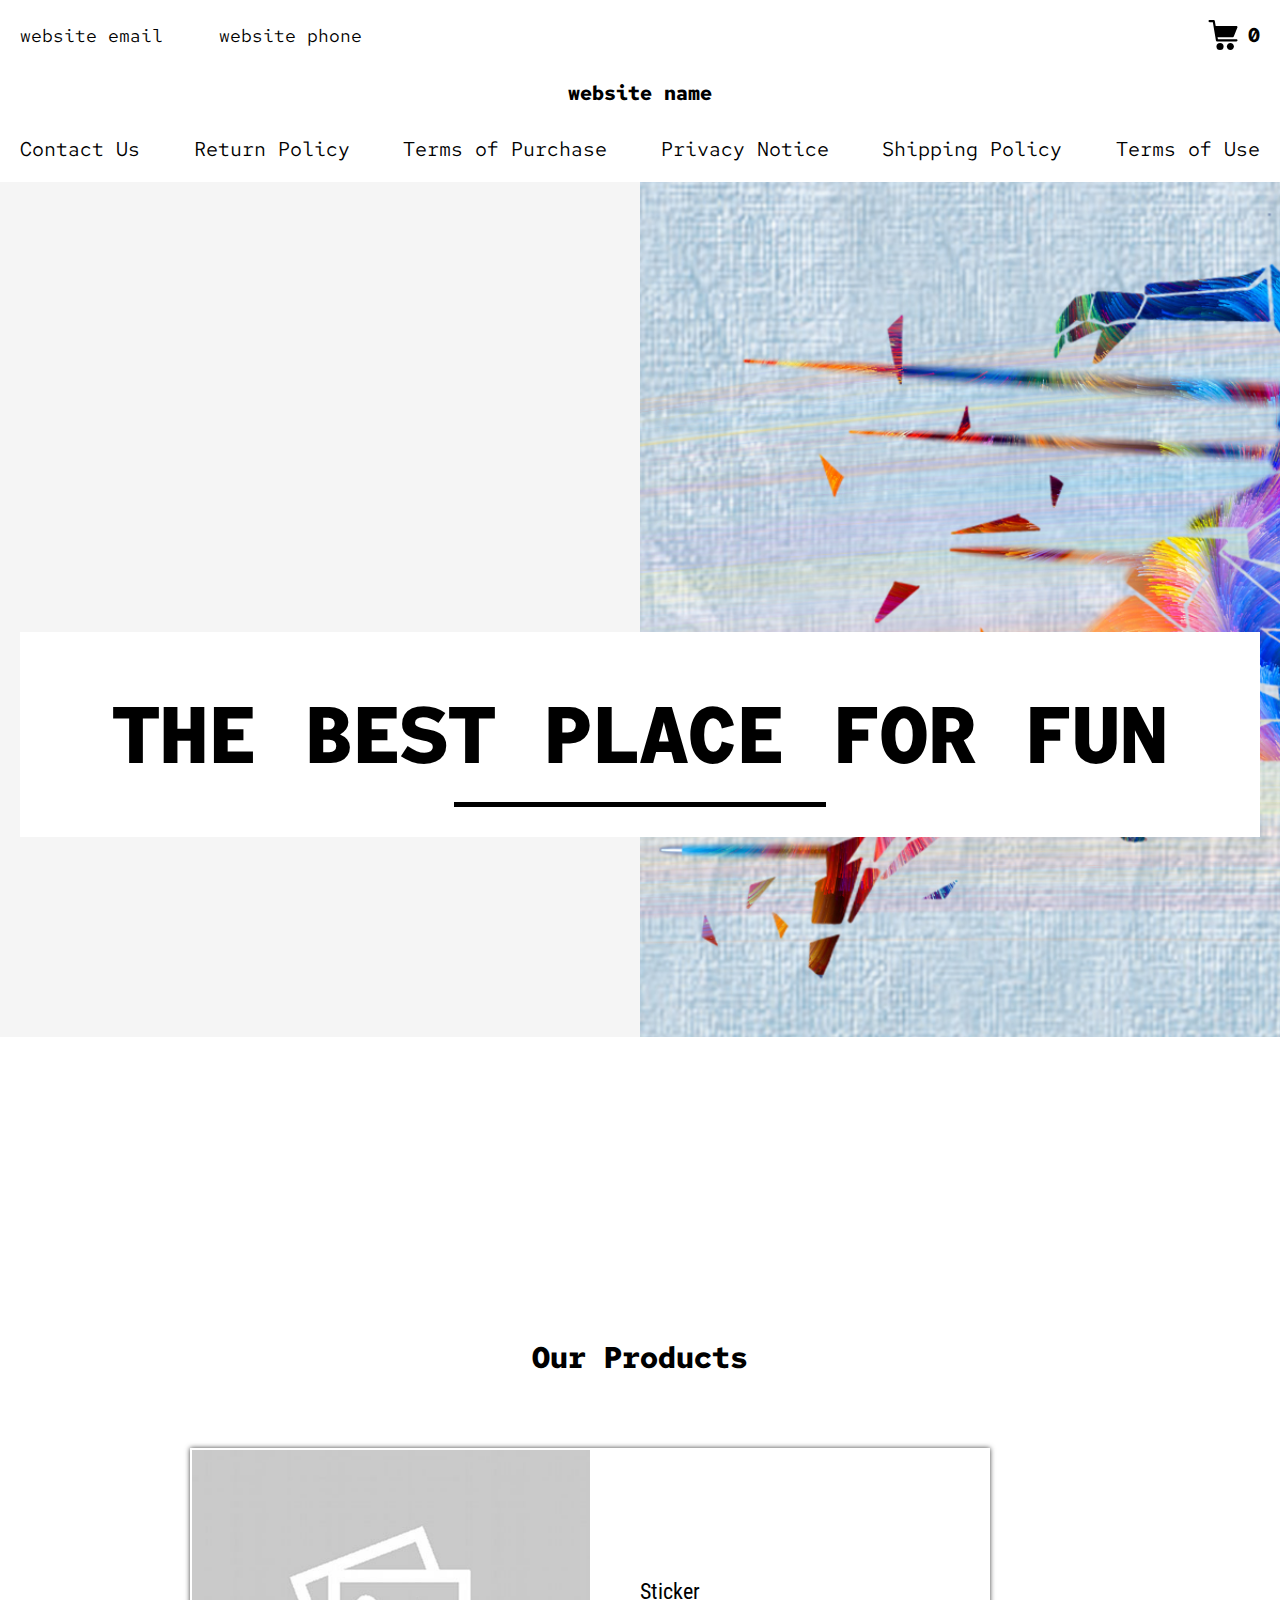
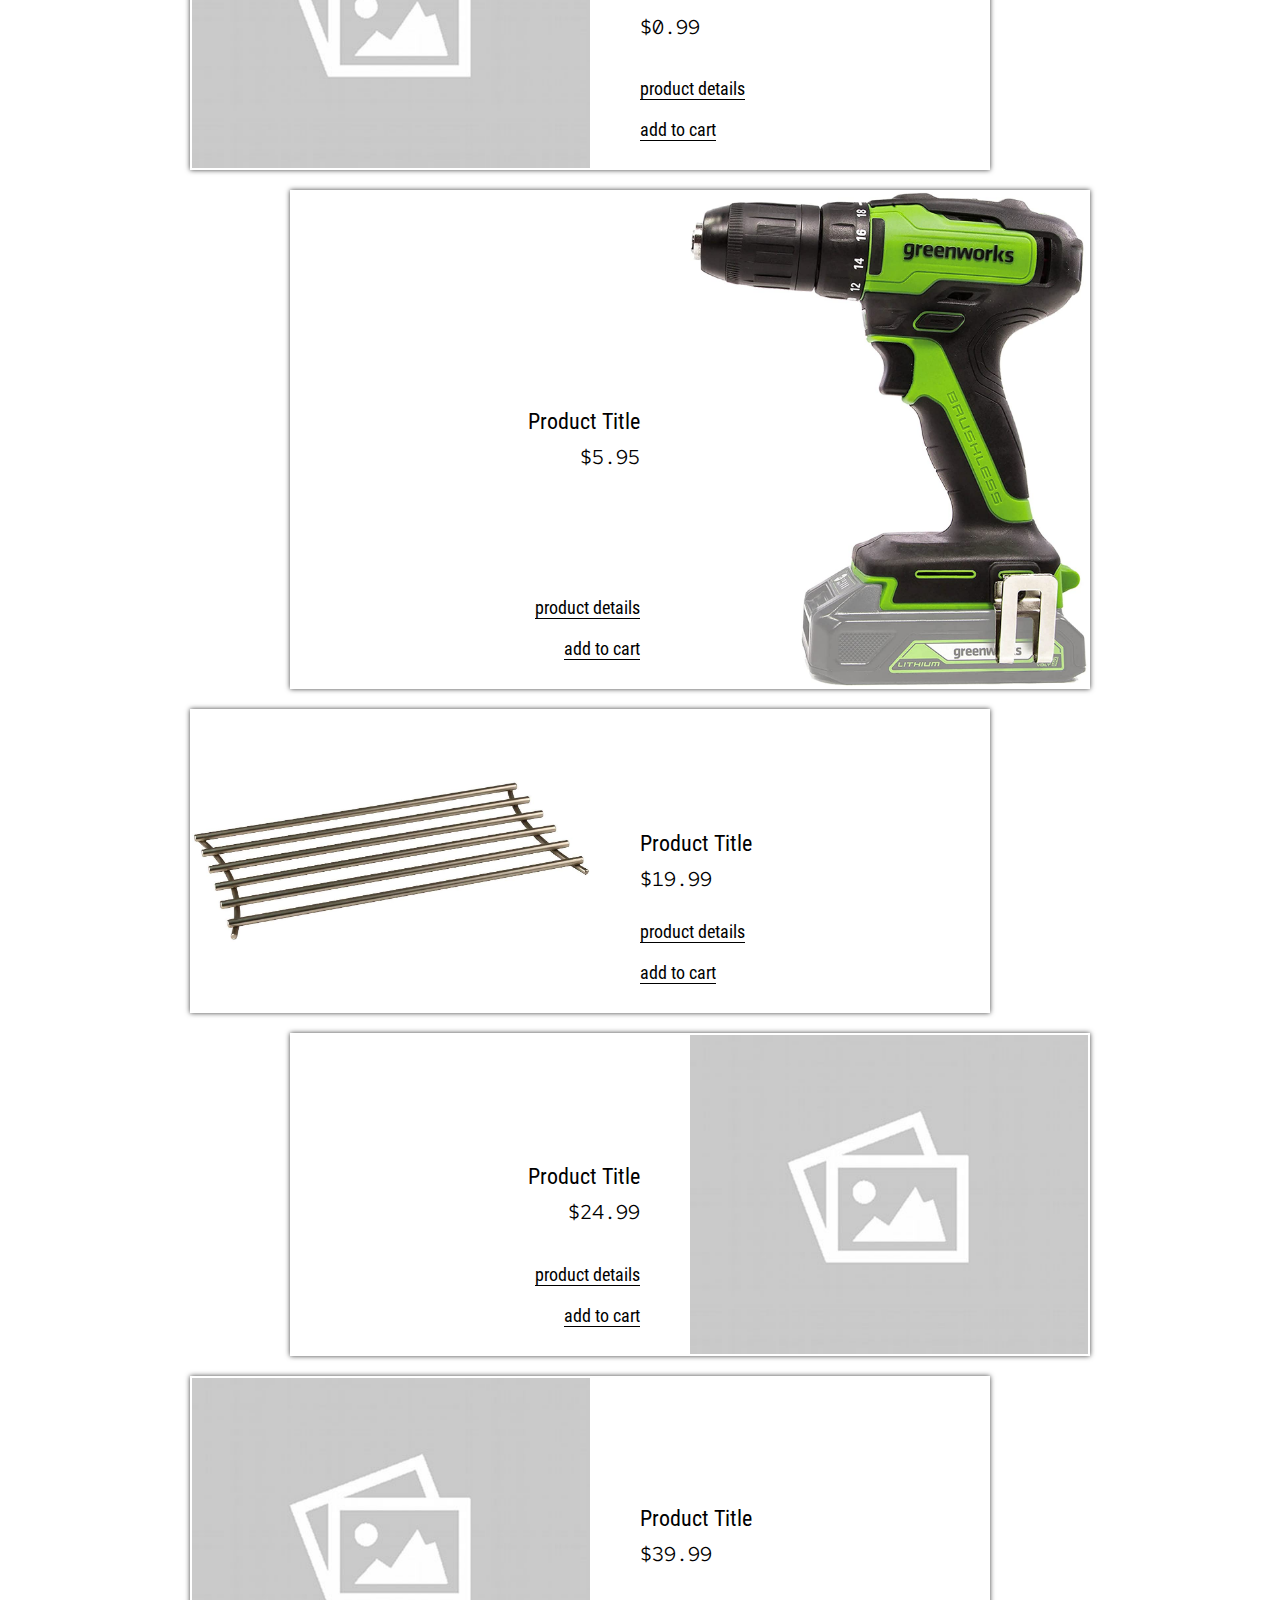
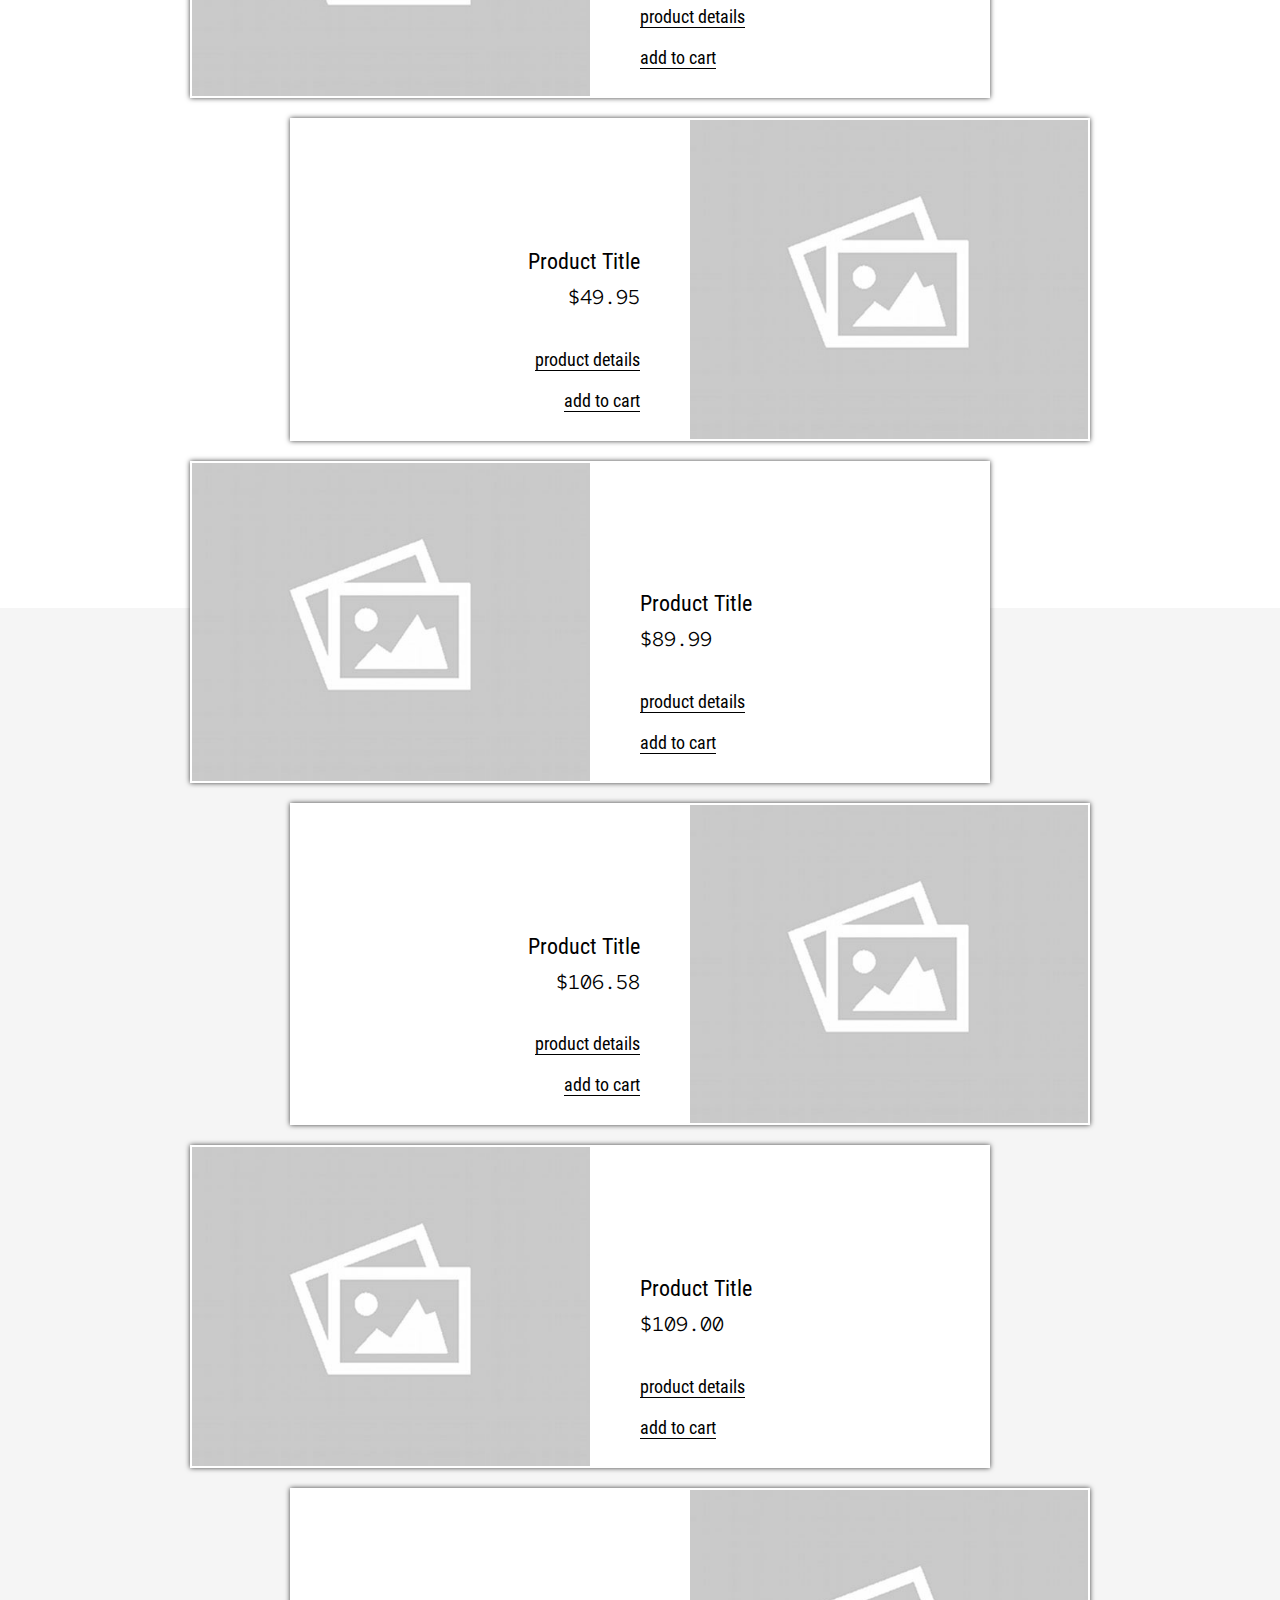
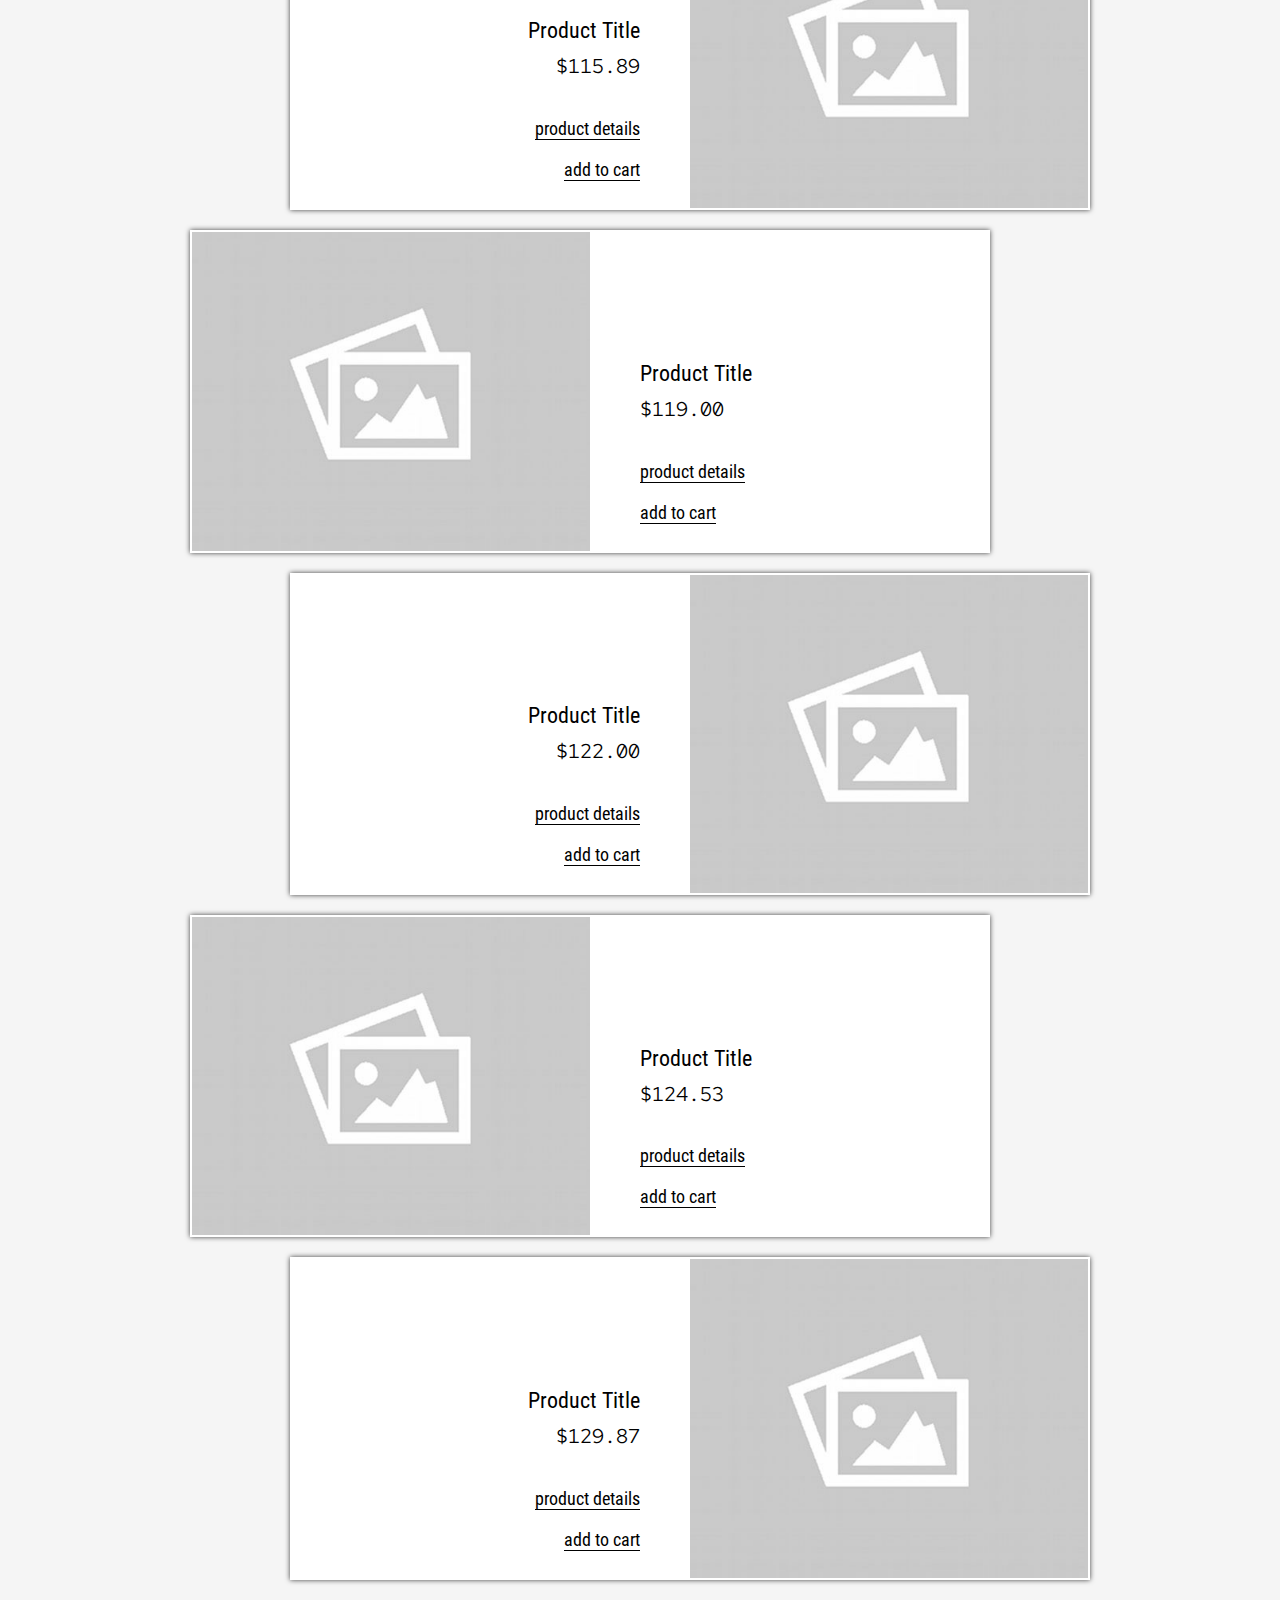
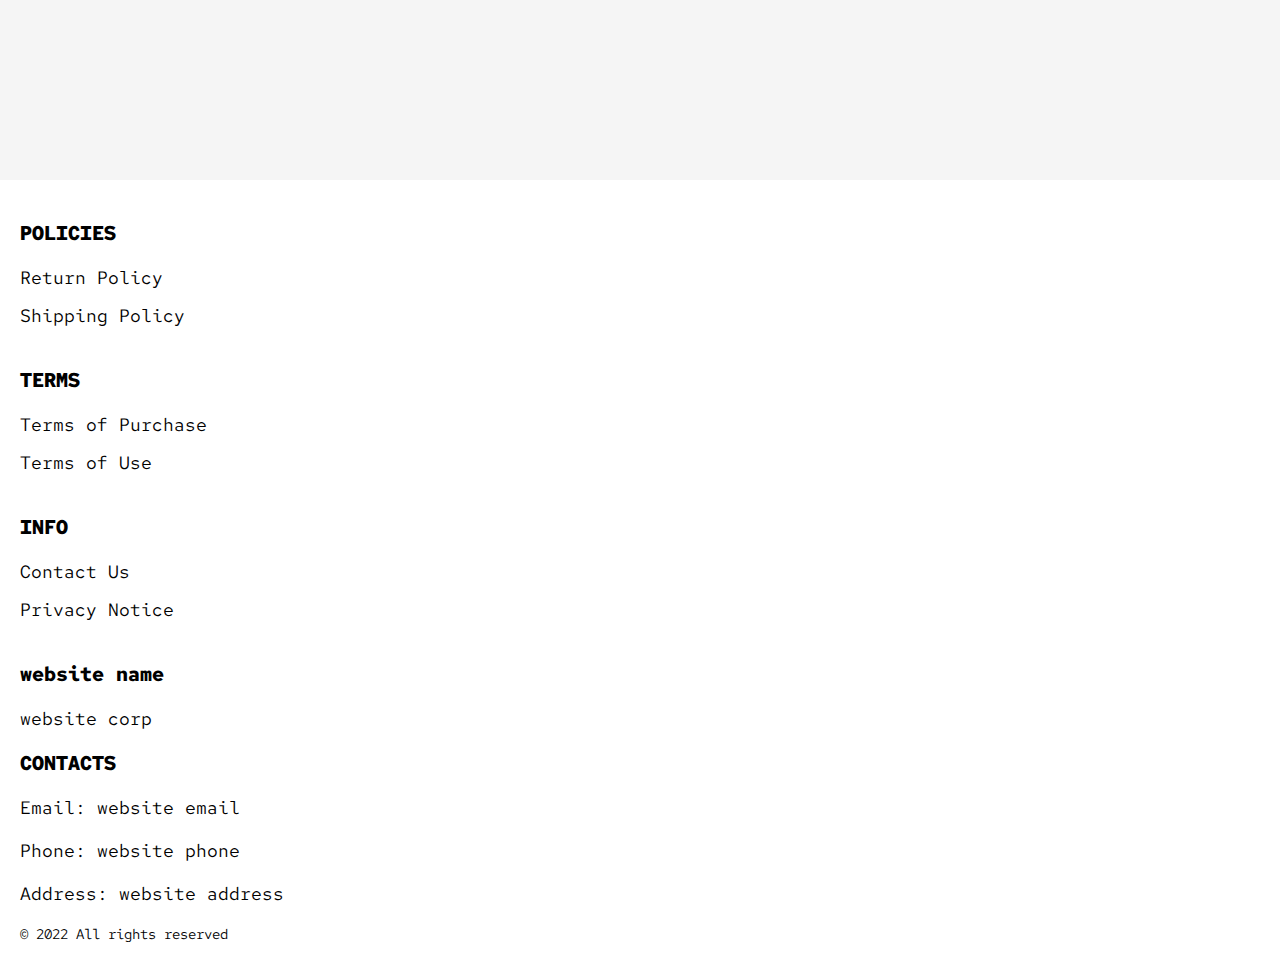
==== index.html @ b83e4a79 "+" ====
<!DOCTYPE html>
<html lang="en">

<head>
  <meta charset="UTF-8" />
  <meta http-equiv="X-UA-Compatible" content="IE=edge" />
  <meta name="viewport" content="width=device-width, initial-scale=1.0" />
  <link rel="preconnect" href="https://fonts.googleapis.com">
  <link rel="stylesheet" href="./css/style.css" />
  <title>Shop</title>

</head>

<body>

  <div class="wrapper">

    <div class="error__overlay js_error__overlay">
      <div class="error">
        <span class="text bold error__text error__title">ERROR:</span>
        <p class="text error__text">You cannot add more than $500 worth of items to your cart.</p>
        <p class="text error__text">The selected item will not be added.</p>
        <button class="text error__btn js_error__btn">close</button>
      </div>
    </div>



    <div class="header__wrapper">
      <div class="container">
        <header class="header">
       
          <button class="header__btn js_menu-btn">
            <span></span>
          </button>

          <div class="social-link__block">
            <div class="social-link__box">
              <a href="" class="text js_website-email"></a>
              <a href="" class="text js_website-phone"></a>
            </div>

            <a href="./shop.html" class="cart__btn">
              <svg xmlns="http://www.w3.org/2000/svg" xmlns:xlink="http://www.w3.org/1999/xlink" x="0px" y="0px"
                viewBox="0 0 424.449 424.449" style="enable-background:new 0 0 424.449 424.449;" xml:space="preserve">
                <g>
                  <g>
                    <g>
                      <circle cx="170.241" cy="374.273" r="50.176"></circle>
                      <path d="M316.673,324.098L316.673,324.098c-27.711,0-50.176,22.465-50.176,50.176s22.465,50.176,50.176,50.176
                 c27.711,0,50.176-22.465,50.176-50.176S344.384,324.098,316.673,324.098z"></path>
                      <path d="M402.177,272.897H140.545l-5.12-29.696h215.04c6.326,0.019,12.017-3.843,14.336-9.728l51.2-129.024
                 c3.111-7.892-0.766-16.812-8.658-19.922c-1.808-0.713-3.735-1.076-5.678-1.07H108.801L96.513,12.801
                 c-1.262-7.471-7.784-12.906-15.36-12.8h-58.88c-8.483,0-15.36,6.877-15.36,15.36s6.877,15.36,15.36,15.36h46.08l44.032,260.096
                 c1.262,7.471,7.784,12.906,15.36,12.8h274.432c8.483,0,15.36-6.877,15.36-15.36C417.537,279.774,410.66,272.897,402.177,272.897z
                 "></path>
                    </g>
                  </g>
                </g>
              </svg>
              <span class="cart__span js_cart__span">1</span>
            </a>
          </div>
        </header>
        <nav class="nav js_menu">
          <a href="./index.html" class="header__logo logo js_website-name">website name</a>
          <ul class="nav__list">
            <li class="nav__item">
              <a href="./contacts.html" class="nav__link">Contact Us</a>
            </li>
            <li class="nav__item">
              <a href="./return.html" class="nav__link">Return Policy</a>
            </li>
            <li class="nav__item">
              <a href="./purchase.html" class="nav__link">Terms of Purchase</a>
            </li>
            <li class="nav__item">
              <a href="./privacy.html" class="nav__link">Privacy Notice</a>
            </li>
            <li class="nav__item">
              <a href="./shipping.html" class="nav__link">Shipping Policy</a>
            </li>
            <li class="nav__item">
              <a href="./use.html" class="nav__link">Terms of Use</a>
            </li>
          </ul>
        </nav>
      </div>
    </div>


    <main class="main">

      <div class="hero__wrapper">
        <div class="container">
          <section class="hero">
         
            <div class="block">
              <h1 class="title">The best place for fun</h1>
            </div>
          </section>
        </div>
      </div>



      <div class="products__wrapper">
    
        <section class="products">
          <div class="container">
            <h2 class="products__title">Our Products</h2>
            <div class="sub-title__box">
              <p class="text success-message js_success-message">Success! You have added <span
                  class="js_success-product-name"></span> to your shopping cart!</p>
            </div>
            <ul class="products__list js_products__list"></ul>


          </div>
        </section>
      </div>

  

    </main>
    <div class="footer__wrapper">
      <footer class="footer">
        <div class="footer__top">
          <div class="container">
            <div class="footer__policies">
              <div class="footer__block footer__block--df">
                
          

                <ul class="sub-list list-col">
                  <li class="item item__subtitle">
                    <p class="footer__subtitle">Policies</p>
                  </li>

                  <li class="item">
                    <a href="./return.html" class="footer__link">Return Policy</a>
                  </li>
                  <li class="item">
                    <a href="./shipping.html" class="footer__link">Shipping Policy</a>
                  </li>
                </ul>

                <ul class="sub-list list-col">
                  <li class="item item__subtitle">
                    <p class="footer__subtitle">Terms</p>
                  </li>

                  <li class="item">
                    <a href="./purchase.html" class="footer__link">Terms of Purchase</a>
                  </li>
                  <li class="item">
                    <a href="./use.html" class="footer__link">Terms of Use</a>
                  </li>
                </ul>
                <ul class="sub-list list-col">
                  <li class="item item__subtitle">
                    <p class="footer__subtitle">Info</p>
                  </li>
                  <li class="item">
                    <a href="./contacts.html" class="footer__link">Contact Us</a>
                  </li>
                  <li class="item">
                    <a href="./privacy.html" class="footer__link">Privacy Notice</a>
                  </li>
                </ul>
              </div>
              <div class="footer__block footer__block--jus">
                <a href="./index.html" class="footer__logo logo js_website-name"></a>
                <p class="text text--mb js_website-corp"></p>
          

              </div>
            </div>
            <div class="social-link__footer-block">
              <p class="footer__subtitle">Contacts</p>
              <div class="footer-social-link__box">
                <p class="text">
                  Email: <a href="" class="social-link js_website-email"></a>
                </p>
                <p class="text">
                  Phone: <a href="" class="social-link js_website-phone"></a>
                </p>
           
              <p class="text">
                Address: <span class="text footer__address js_website-address"></span>
              </p>
                </div>
            </div>

            <span class="footer__span">© 2022 All rights reserved</span>
          </div>
        </div>




      </footer>

    </div>
  </div>





  <script type="module" src="./js/cart.js"></script>
  <script type="module" src="./js/add-to-cart.js"></script>
  <script type="module" src="./js/on-load.js"></script>
  <script src="./js/website-data.js"></script>
  <script>
    const menuBtn = document.querySelector('.js_menu-btn');
    const menu = document.querySelector('.js_menu');
    menuBtn.addEventListener('click', () => {
      menu.classList.toggle('open-menu');
      document.body.classList.toggle('open-menu');
    })
  </script>
</body>

</html>
---- css/style.css ----
@import './fonts.css';
@import './vars.css';
@import './utils.css';
@import './header.css';
@import './footer.css';
@import './hero.css';
@import './products.css';
@import './product.css';
@import './text-section.css';
@import './order.css';
@import './thank-you.css';
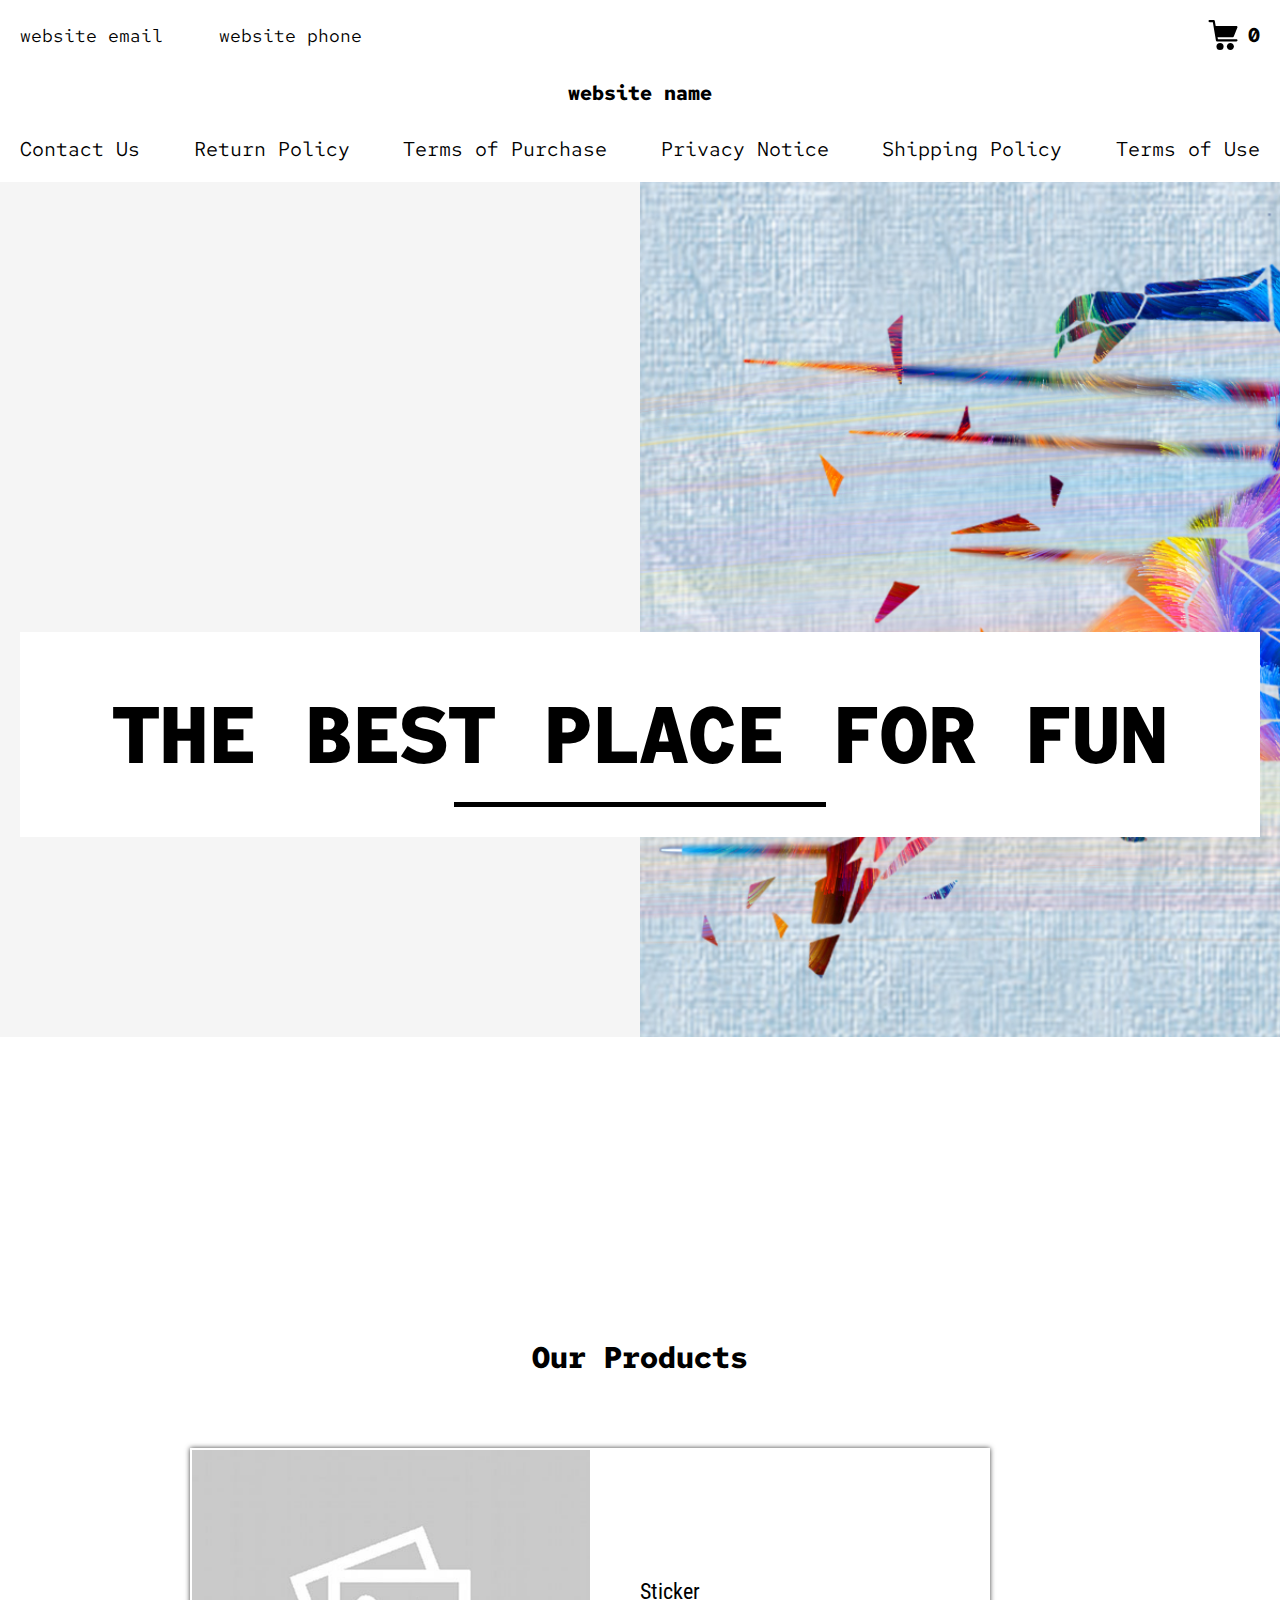
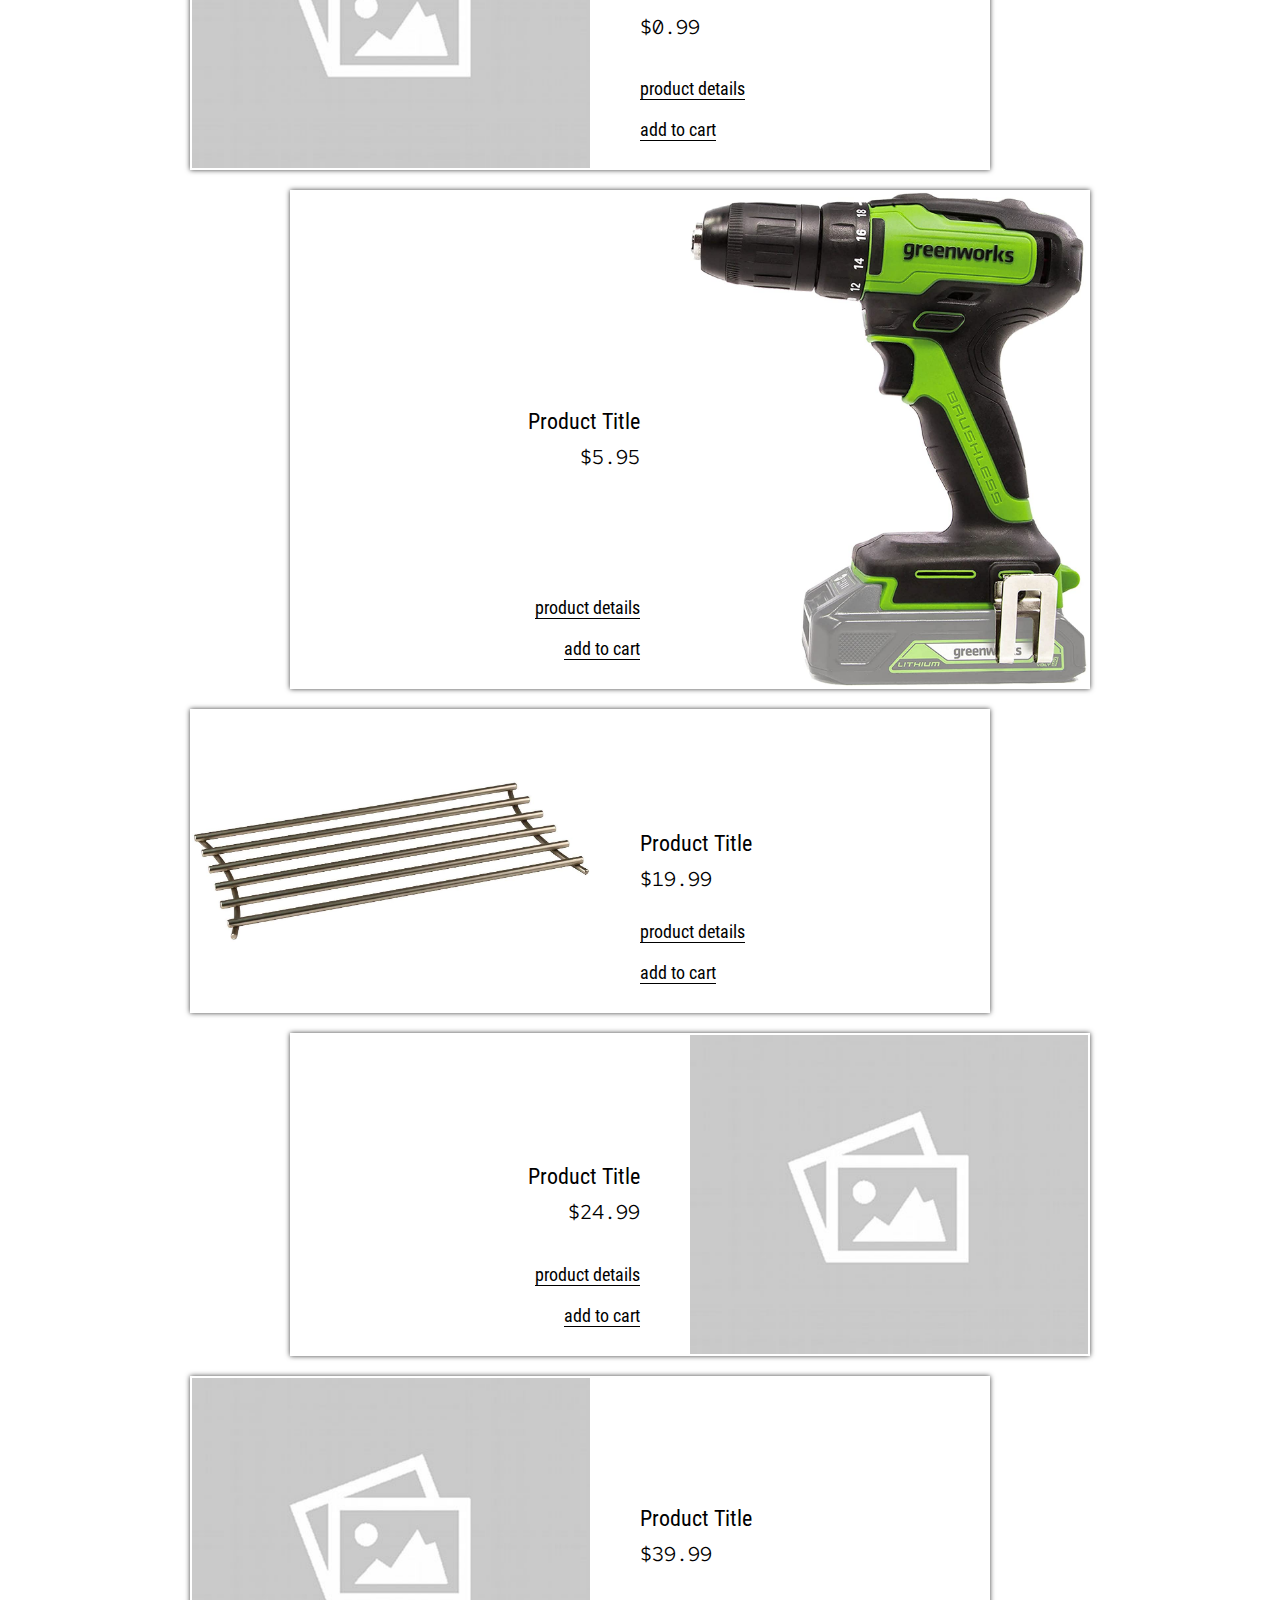
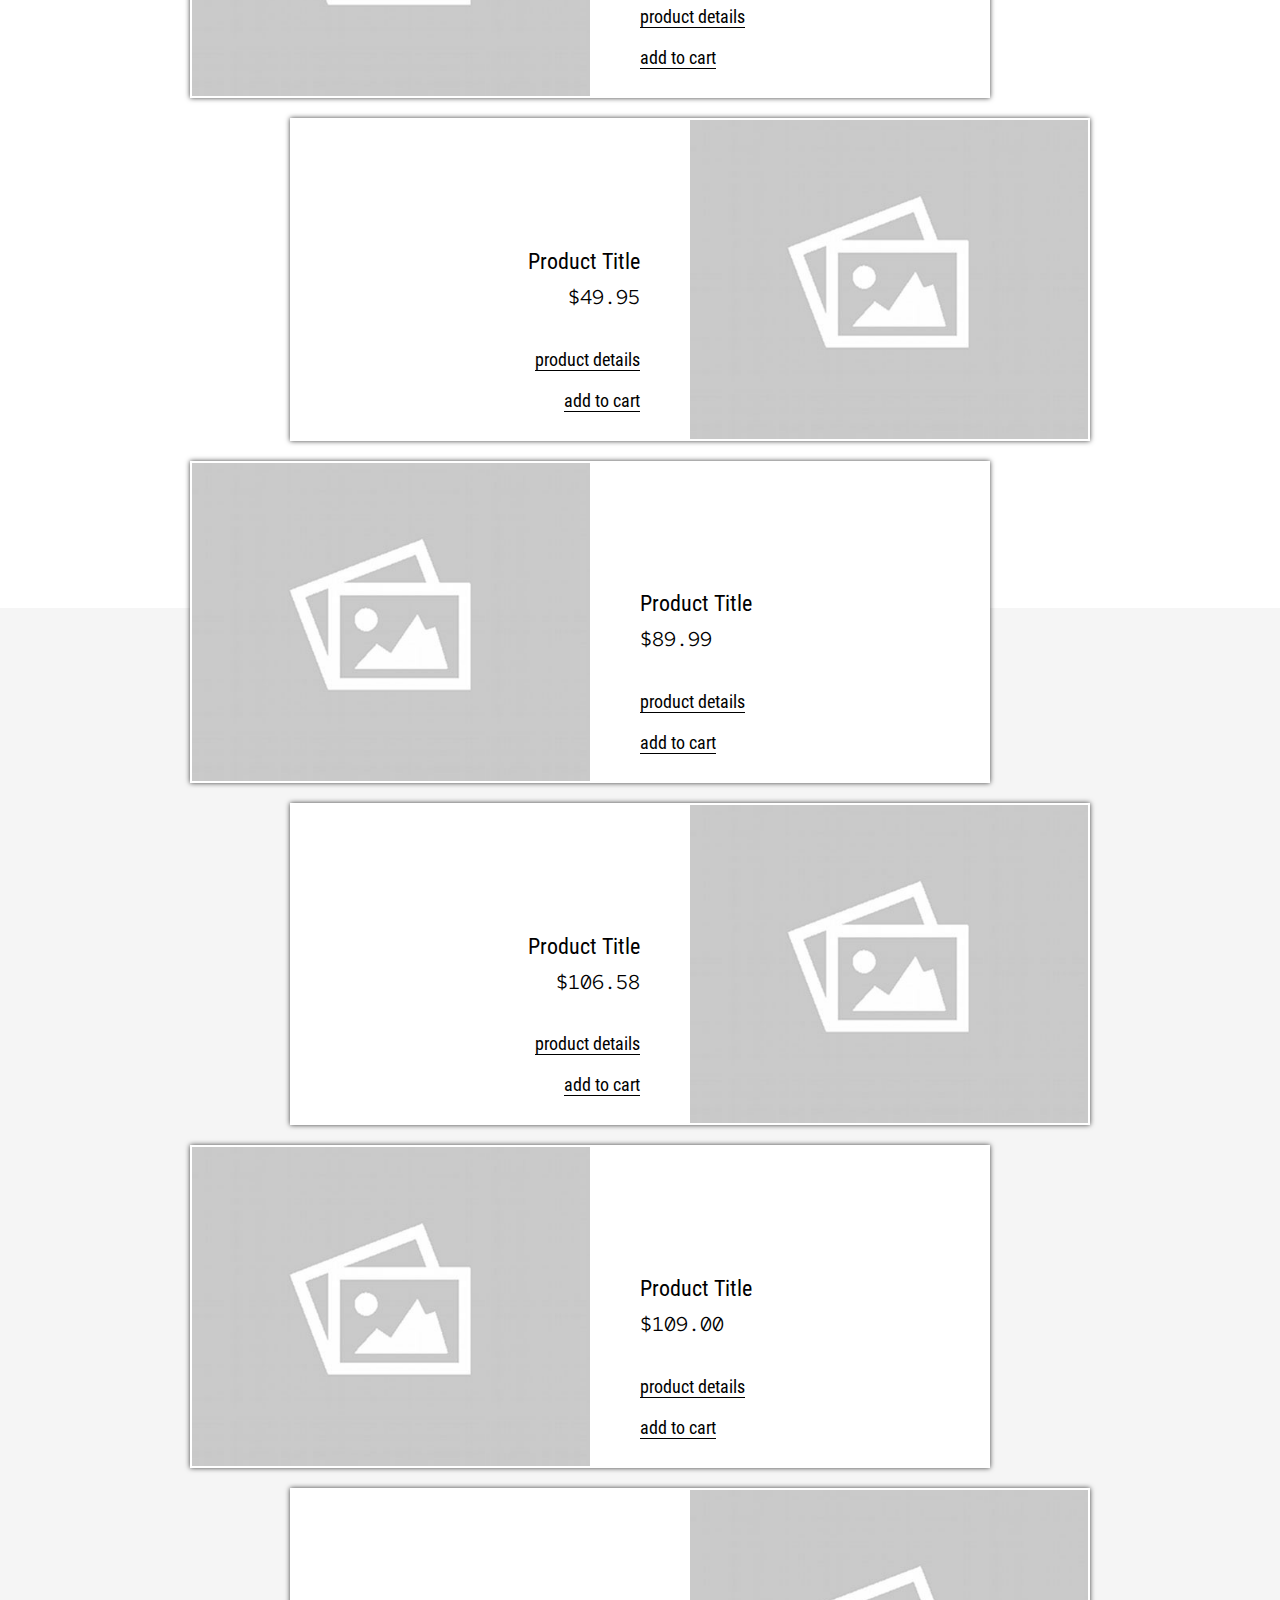
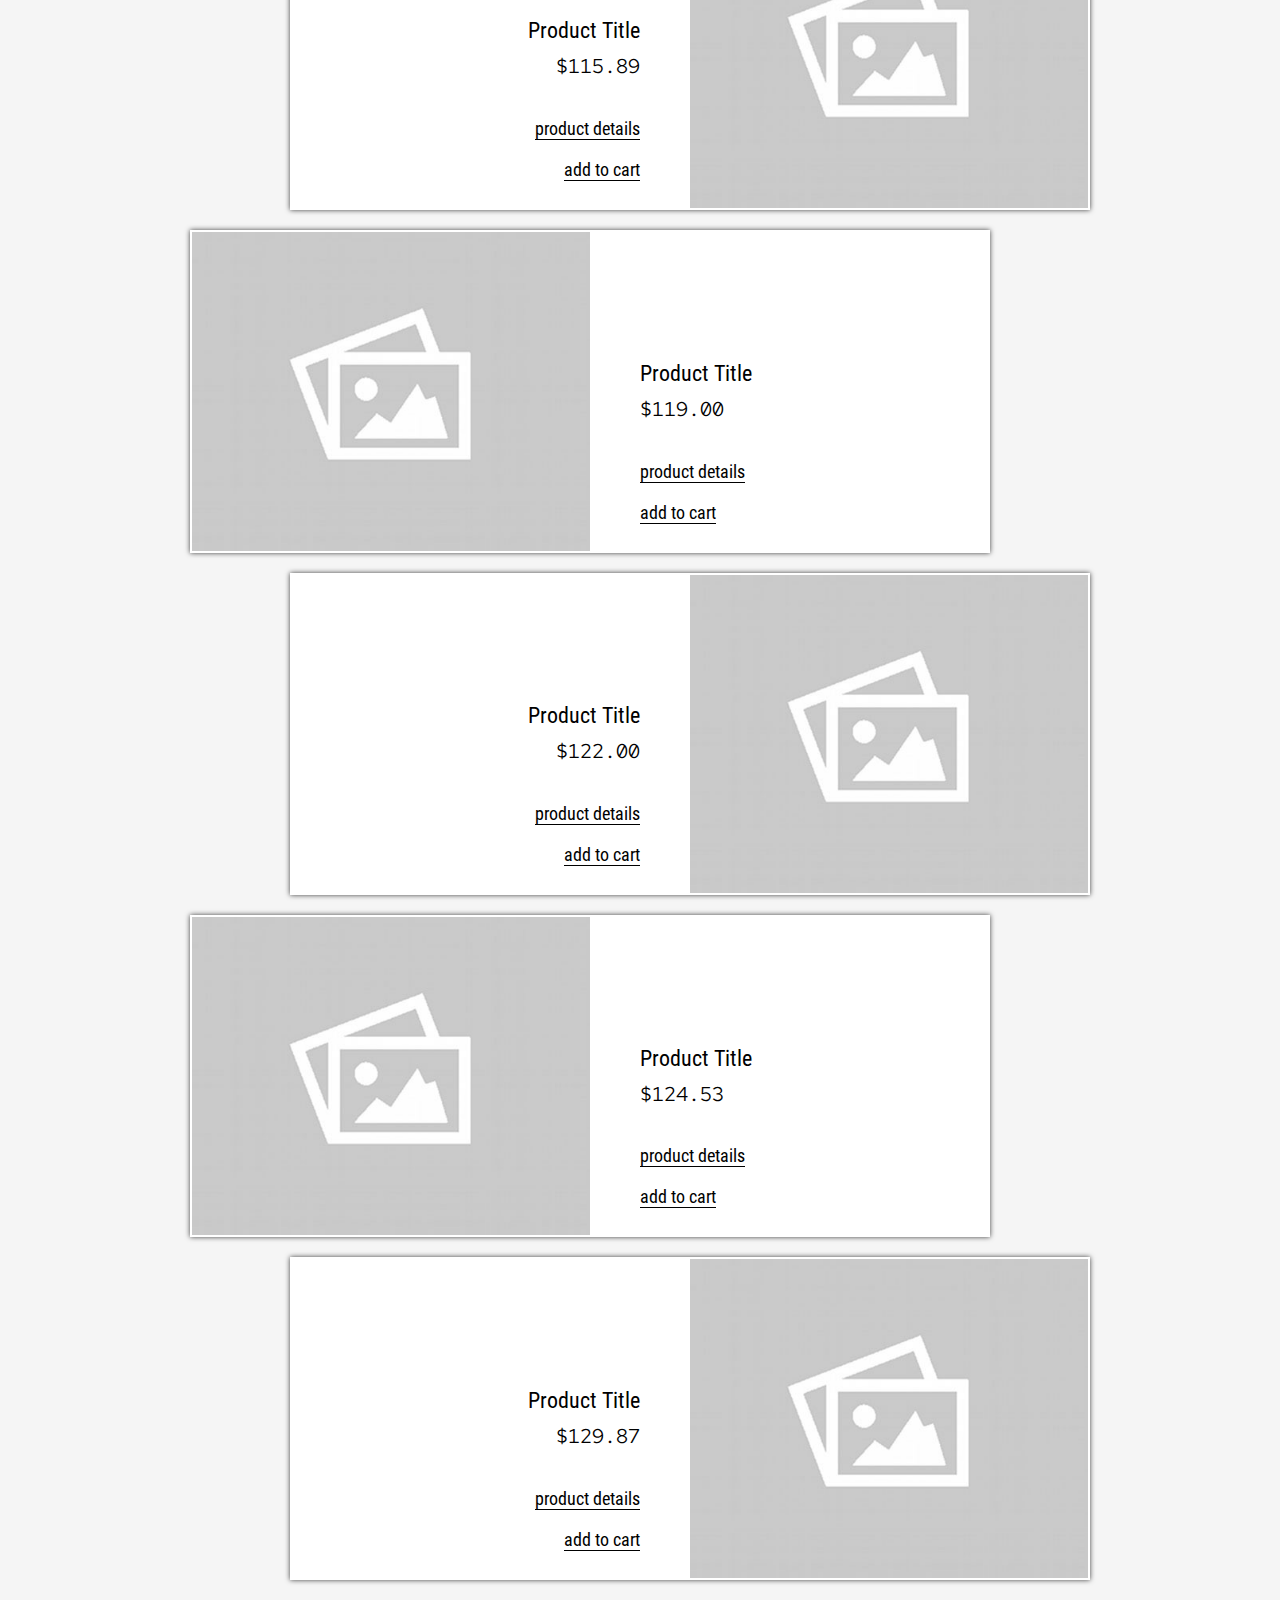
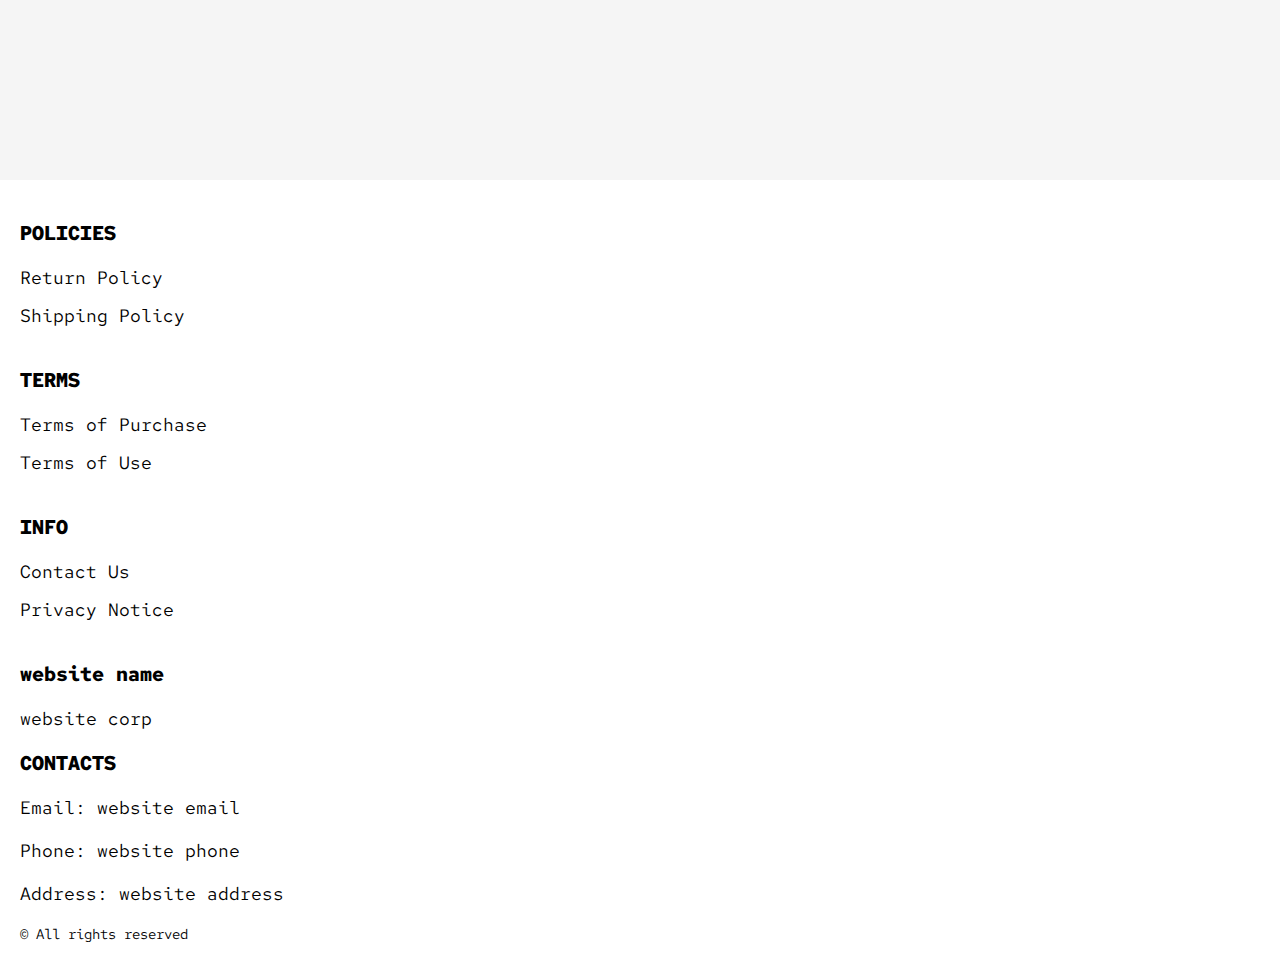
==== commit c8d6894b: "+" ====
--- a/index.html
+++ b/index.html
@@ -192,7 +192,7 @@
                 </div>
             </div>
 
-            <span class="footer__span">© 2022 All rights reserved</span>
+            <span class="footer__span">© All rights reserved</span>
           </div>
         </div>
 
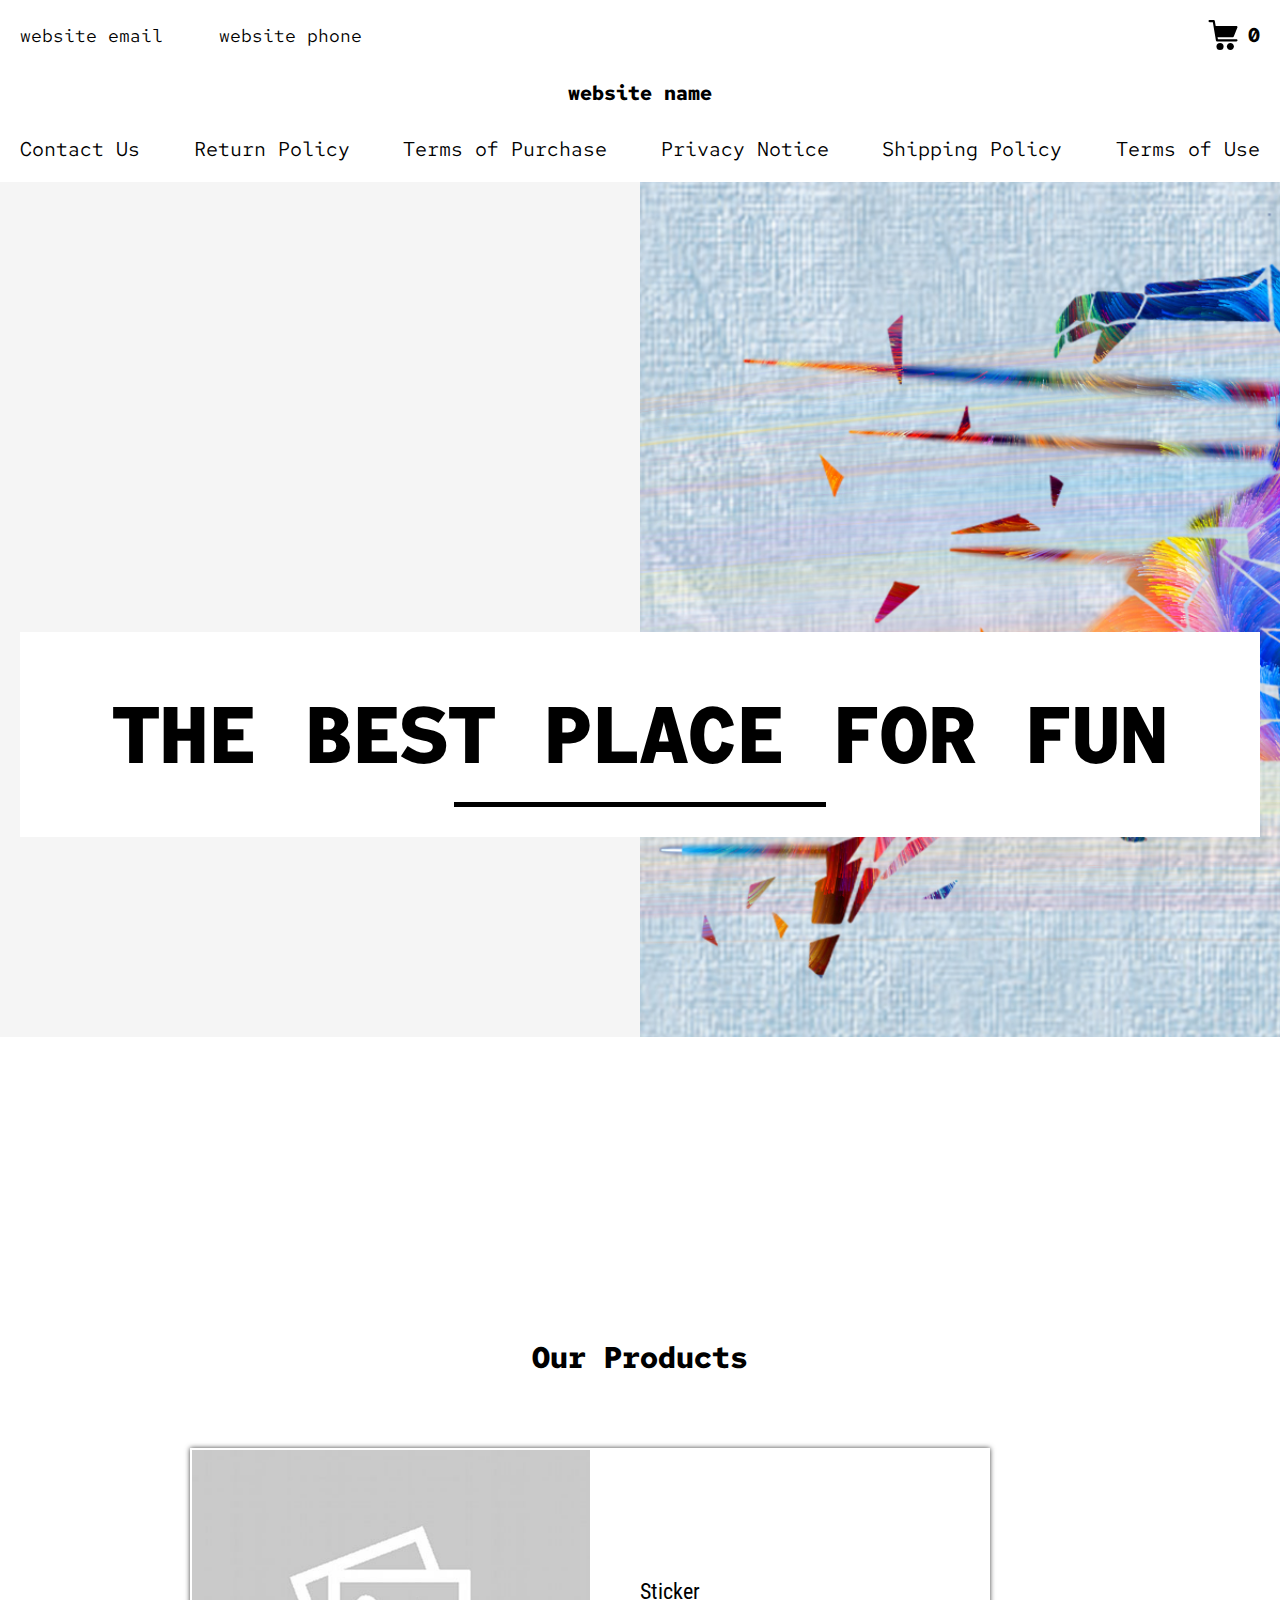
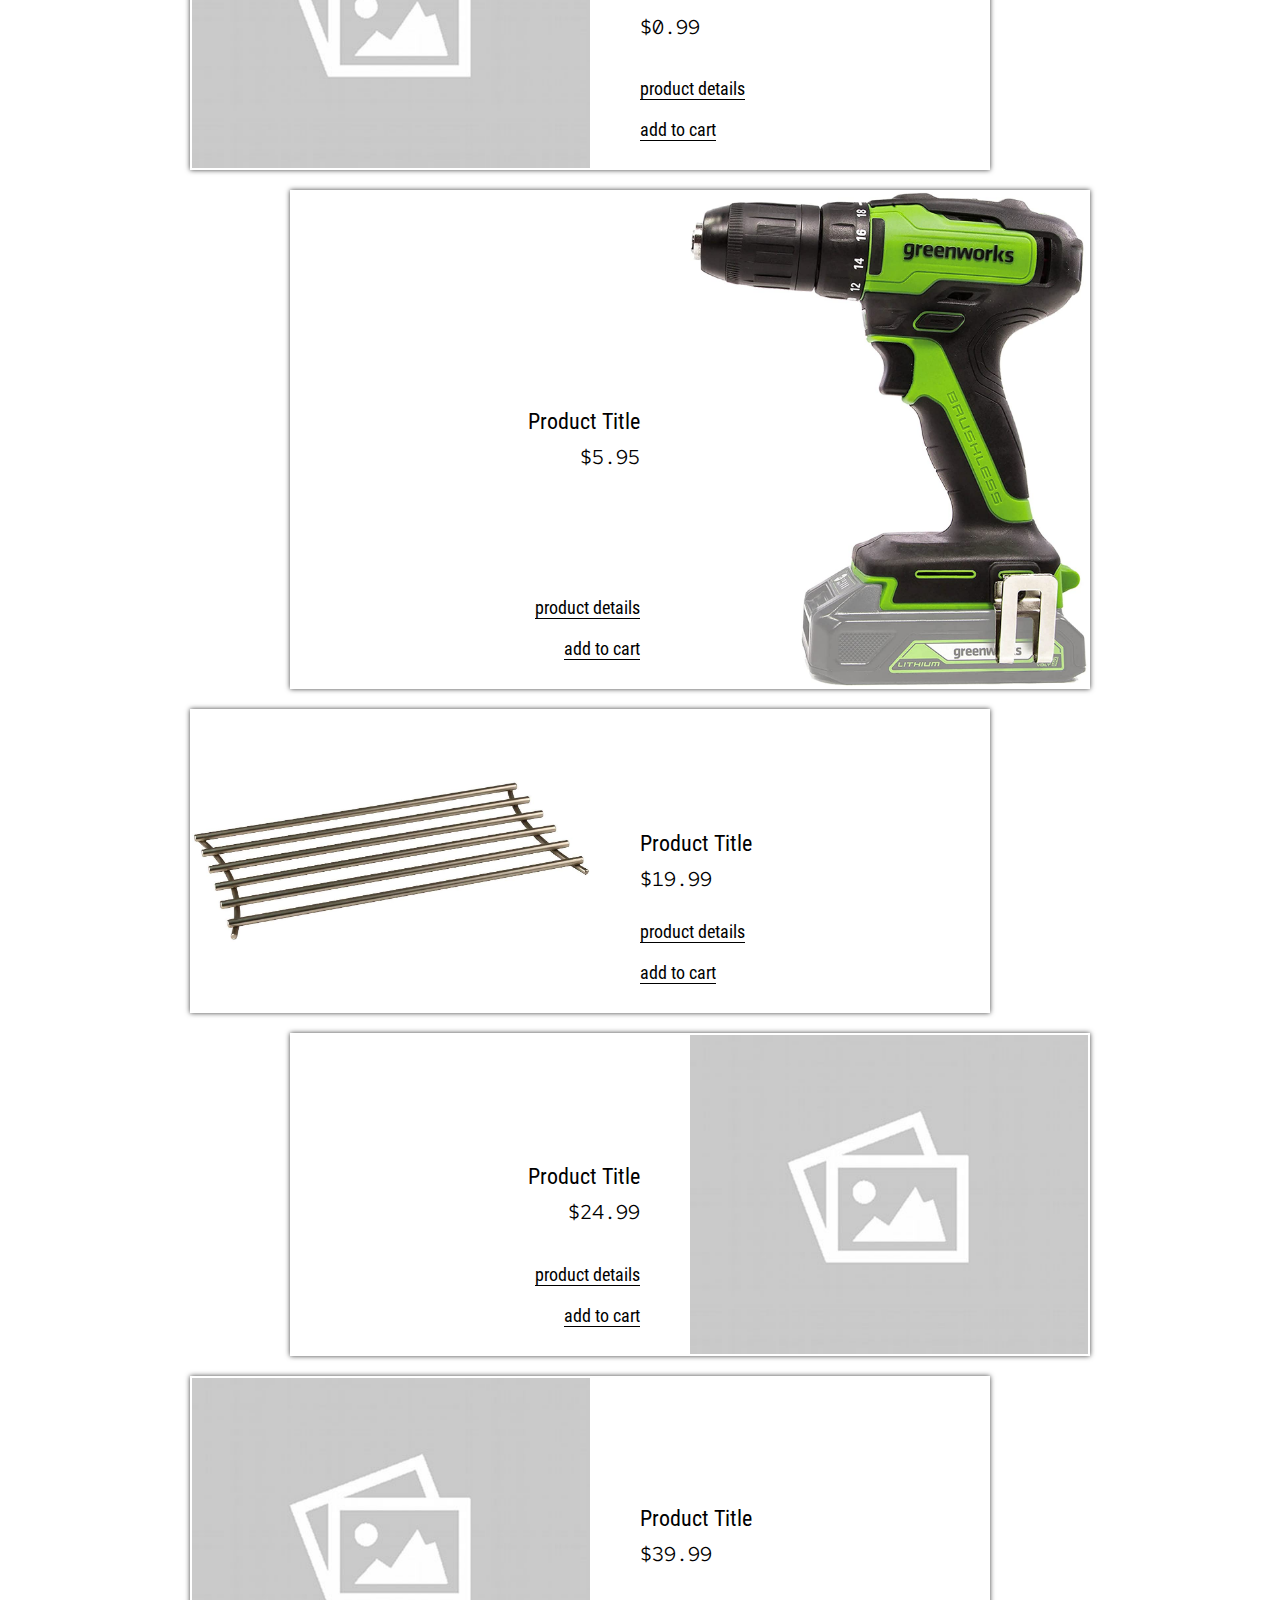
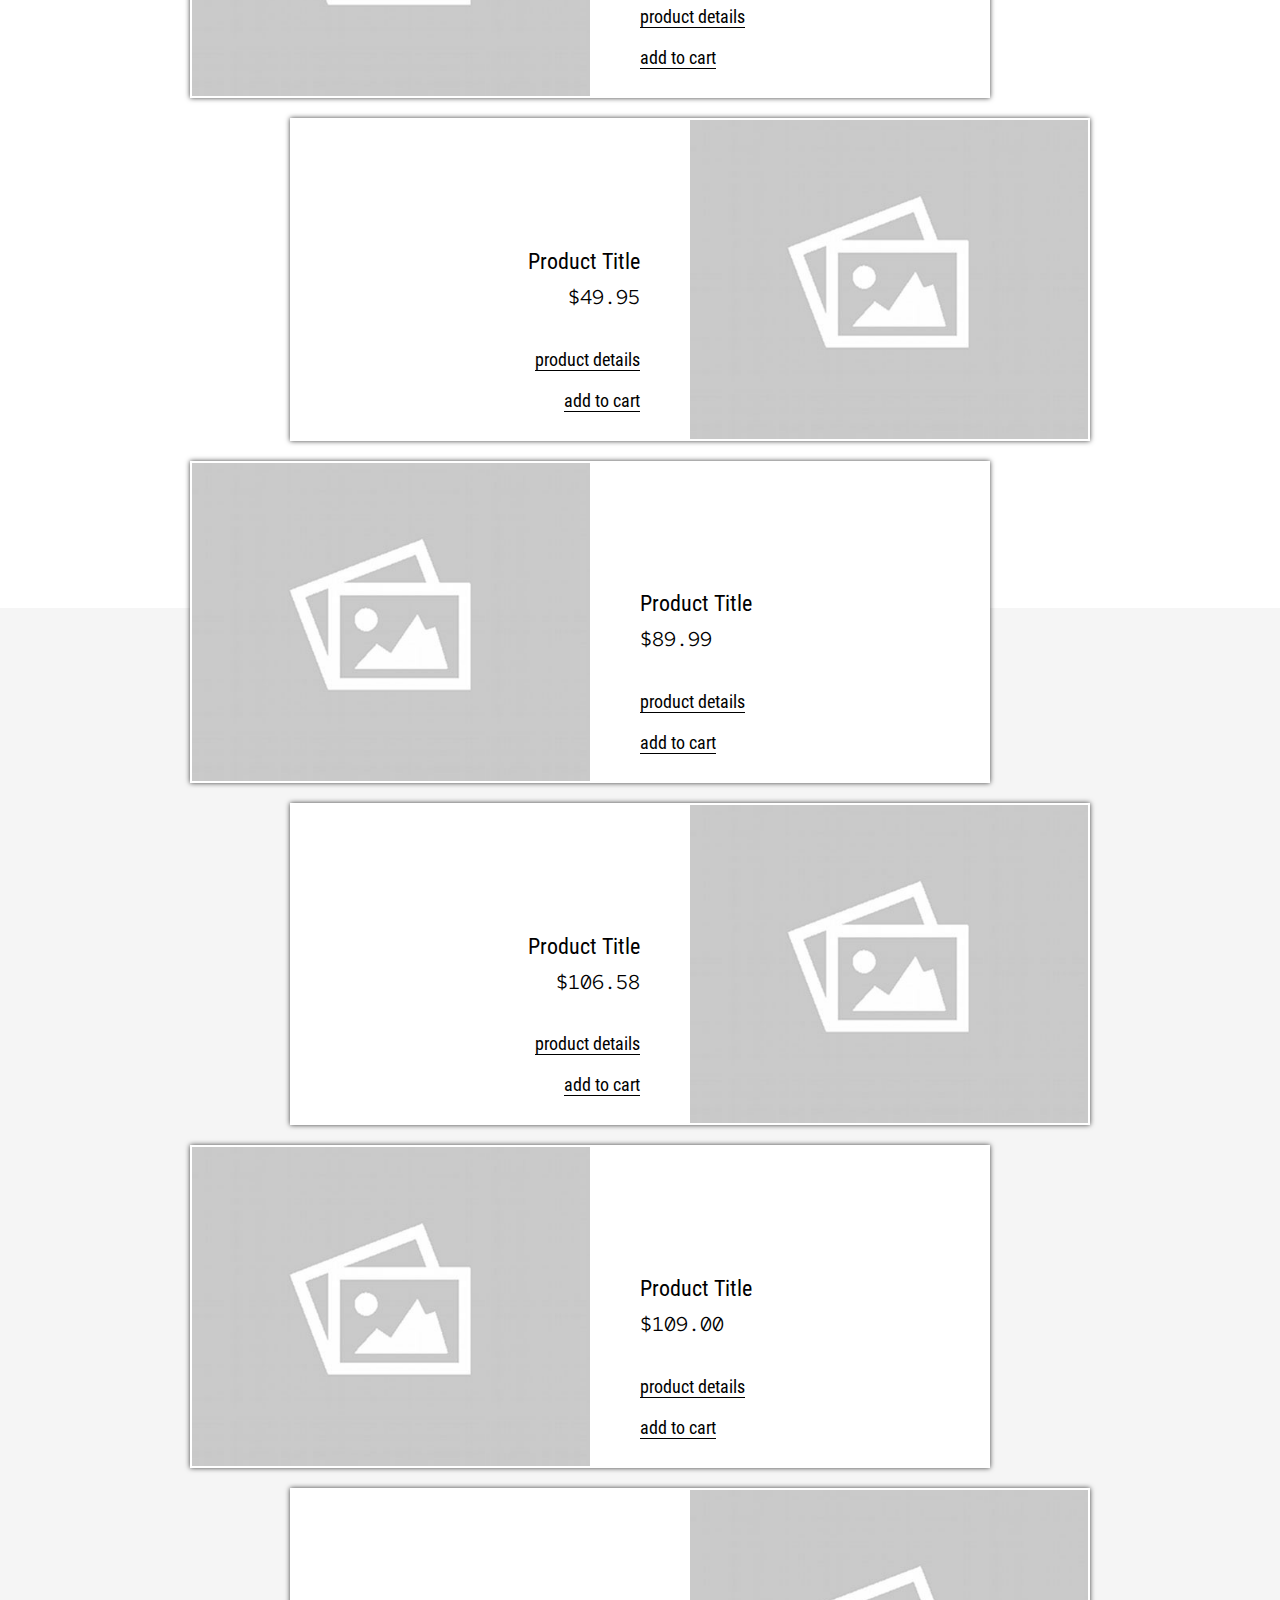
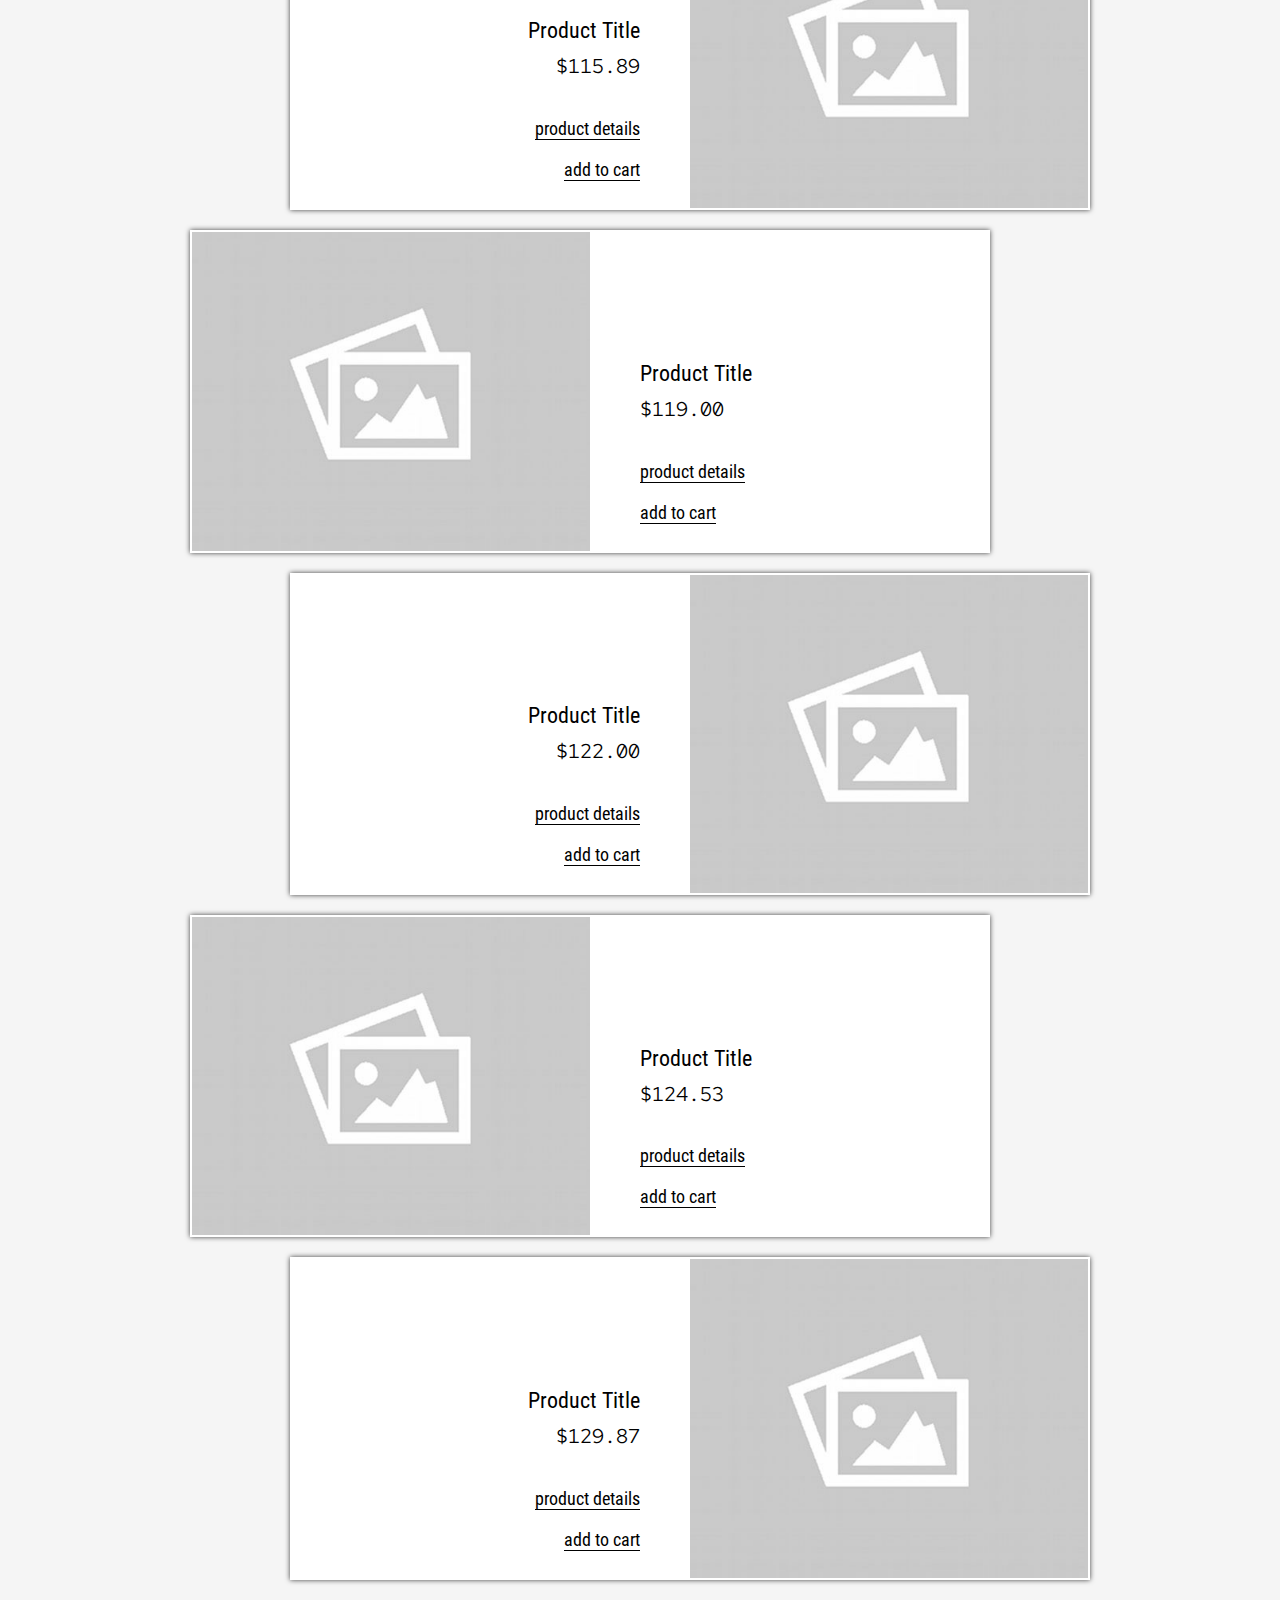
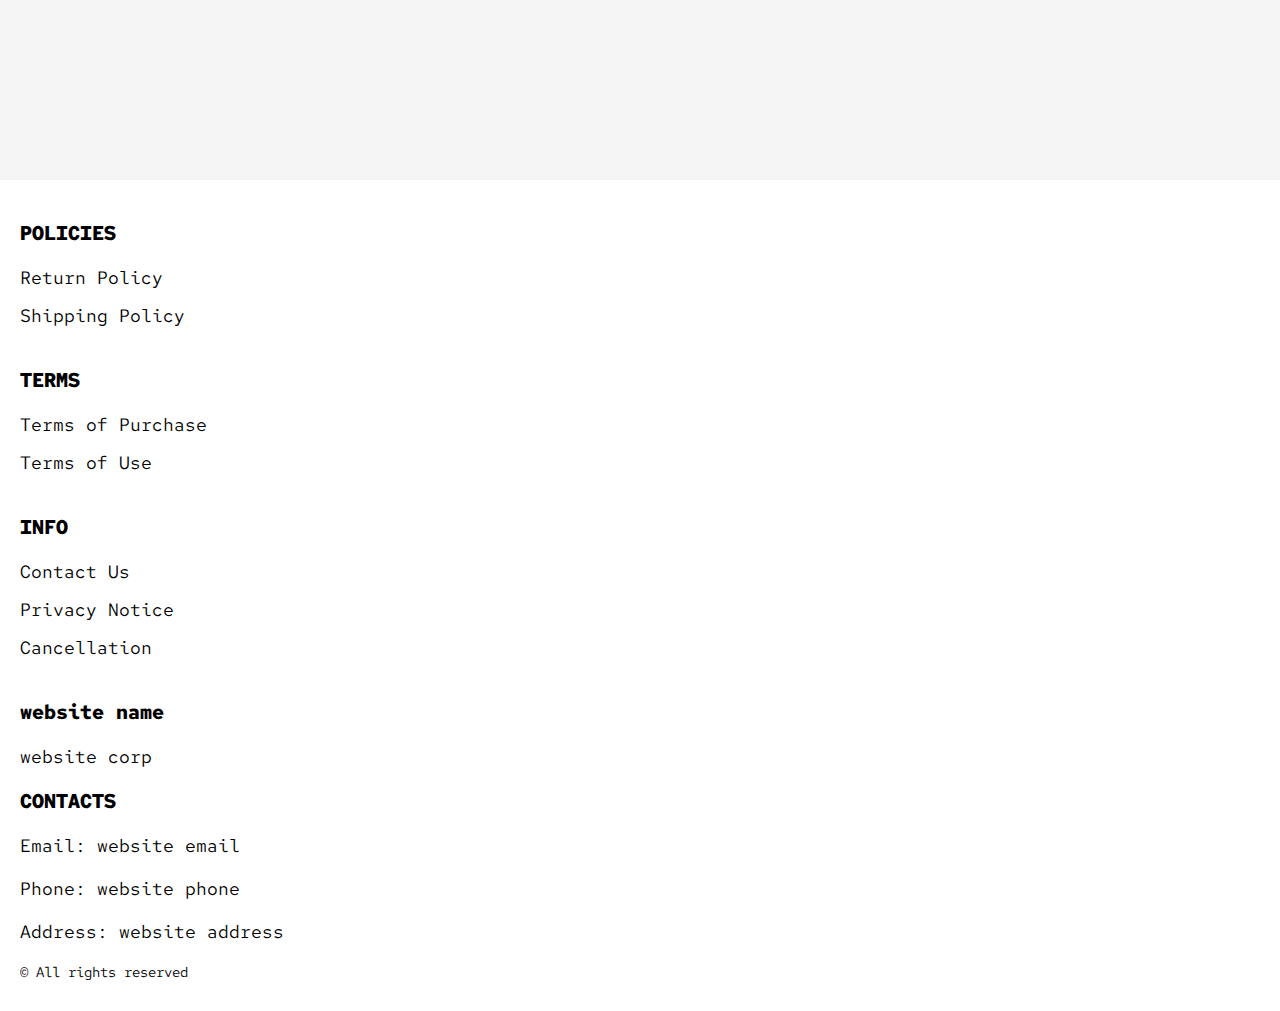
==== commit b8ac998e: "+" ====
--- a/index.html
+++ b/index.html
@@ -167,6 +167,9 @@
                   <li class="item">
                     <a href="./privacy.html" class="footer__link">Privacy Notice</a>
                   </li>
+                  <li class="item">
+                    <a href="./cancellation.html" class="footer__link">Cancellation</a>
+                  </li>
                 </ul>
               </div>
               <div class="footer__block footer__block--jus">
@@ -211,7 +214,7 @@
   <script type="module" src="./js/cart.js"></script>
   <script type="module" src="./js/add-to-cart.js"></script>
   <script type="module" src="./js/on-load.js"></script>
-  <script src="./js/website-data.js"></script>
+  <script type="module" src="./js/website-data.js"></script>
   <script>
     const menuBtn = document.querySelector('.js_menu-btn');
     const menu = document.querySelector('.js_menu');
